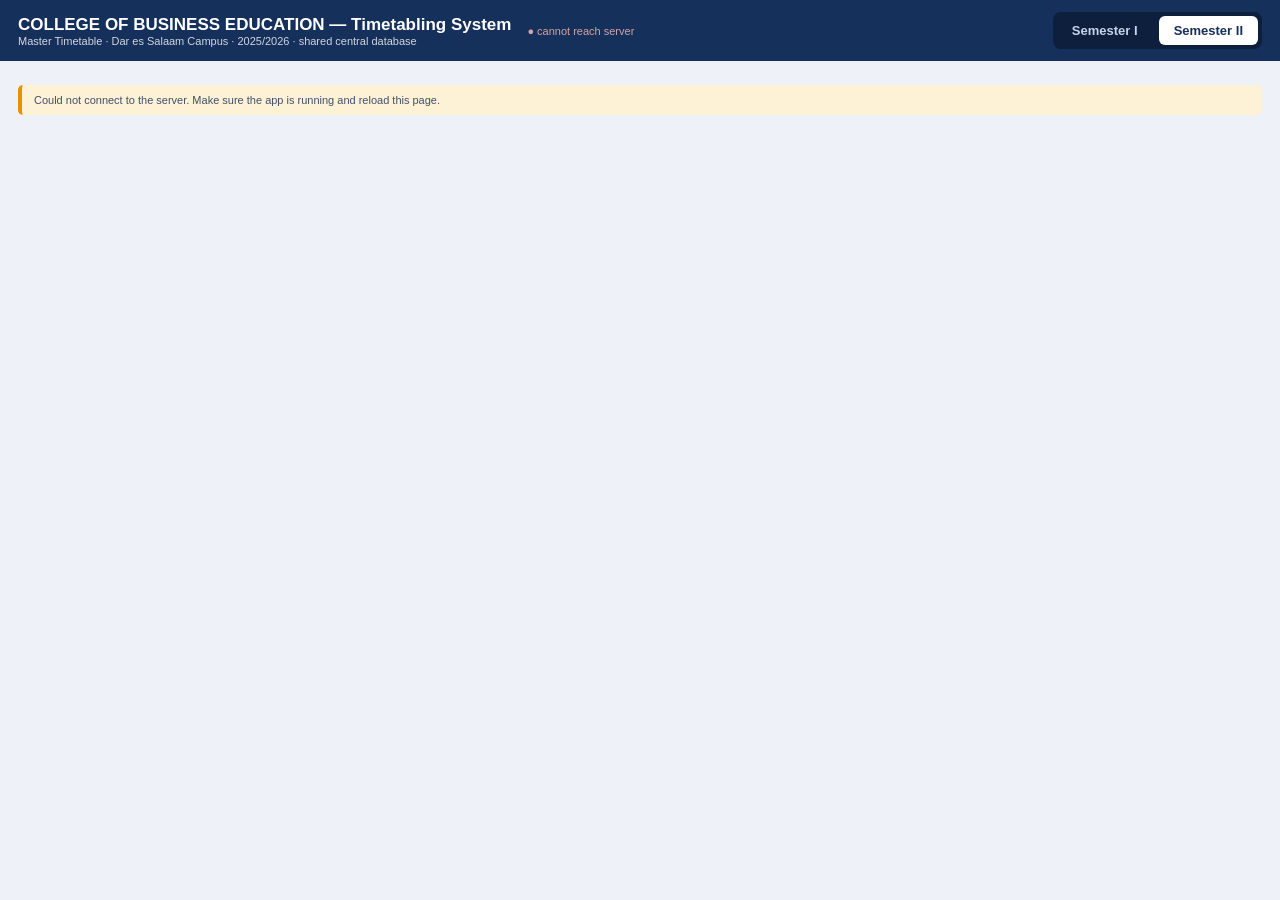
==== index.html @ a9199456 "Add files via upload" ====
<!DOCTYPE html><html lang="en"><head><meta charset="utf-8">
<meta name="viewport" content="width=device-width,initial-scale=1">
<title>CBE Timetabling System</title>
<link rel="stylesheet" href="style.css">
</head><body>
<header>
 <div><h1>COLLEGE OF BUSINESS EDUCATION — Timetabling System</h1>
 <div class="sub">Master Timetable · Dar es Salaam Campus · 2025/2026 · shared central database</div></div>
 <div id="status">connecting…</div>
 <div class="semtoggle"><button id="semI" onclick="setSem('I')">Semester I</button><button id="semII" onclick="setSem('II')">Semester II</button></div>
</header>
<nav id="nav"></nav>
<main>
 <div class="tab active" id="t-overview"></div>
 <div class="tab" id="t-timetable"></div>
 <div class="tab" id="t-sessions"></div>
 <div class="tab" id="t-instr"></div>
 <div class="tab" id="t-venue"></div>
 <div class="tab" id="t-workload"></div>
 <div class="tab" id="t-capacity"></div>
 <div class="tab" id="t-catalogue"></div>
 <div class="tab" id="t-streams"></div>
 <div class="tab" id="t-flags"></div>
 <div class="tab" id="t-reports"></div>
 <div class="tab" id="t-rules"></div>
 <div class="tab" id="t-data"></div>
</main>
<div class="overlay" id="overlay"><div class="modal" id="modal"></div></div>
<div class="toast" id="toast"></div>
<script src="app.js"></script>
</body></html>
---- style.css ----
:root{--navy:#16305c;--blue:#2e5496;--sky:#4f79c4;--lblue:#dce6f7;--line:#cdd6e8;--red:#e74c3c;--redbg:#fbe0dd;--amber:#e69100;--amberbg:#fdf1d6;--green:#2e8b57;--greenbg:#dff0e4;--vac:#f6f7fb;--grey:#e4e7ee}
*{box-sizing:border-box}html,body{margin:0}
body{font-family:Arial,Helvetica,sans-serif;color:#1c2431;background:#eef1f7;font-size:13px}
header{background:var(--navy);color:#fff;padding:12px 18px;display:flex;align-items:center;gap:16px;flex-wrap:wrap}
header h1{margin:0;font-size:17px;font-weight:700}
header .sub{opacity:.8;font-size:11px}
.semtoggle{margin-left:auto;display:flex;gap:6px;background:#0d1f3d;padding:4px;border-radius:8px}
.semtoggle button{background:none;border:none;color:#c6d3ea;padding:7px 15px;border-radius:6px;cursor:pointer;font-family:inherit;font-size:13px;font-weight:700}
.semtoggle button.on{background:#fff;color:var(--navy)}
#status{font-size:11px;opacity:.85}
nav{display:flex;flex-wrap:wrap;background:var(--blue);position:sticky;top:0;z-index:20}
nav button{background:none;border:none;color:#dce6f7;padding:11px 14px;cursor:pointer;font-size:13px;font-family:inherit}
nav button:hover{background:rgba(255,255,255,.12)}
nav button.active{background:#eef1f7;color:var(--navy);font-weight:700}
nav .badge{background:var(--red);color:#fff;border-radius:9px;padding:0 6px;font-size:10px;margin-left:5px}
main{padding:14px 18px;max-width:1560px}
.tab{display:none}.tab.active{display:block}
h2{color:var(--navy);font-size:16px;border-bottom:2px solid var(--lblue);padding-bottom:5px;margin-top:4px}
h3{color:var(--navy);font-size:13px;margin:14px 0 4px}
.cards{display:flex;flex-wrap:wrap;gap:10px;margin:12px 0}
.card{background:#fff;border:1px solid var(--line);border-radius:9px;padding:11px 15px;min-width:128px;flex:1}
.card .n{font-size:22px;font-weight:800;color:var(--navy)}.card .l{font-size:10px;color:#5a6474;margin-top:2px;text-transform:uppercase;letter-spacing:.4px}
.card.warn .n{color:var(--red)}.card.ok .n{color:var(--green)}
table{border-collapse:collapse;width:100%;background:#fff;margin:8px 0}
th,td{border:1px solid var(--line);padding:5px 7px;text-align:left;vertical-align:top}
th{background:var(--blue);color:#fff;font-size:11px}
tr:nth-child(even) td{background:#fafbfe}
.two{display:flex;gap:18px;flex-wrap:wrap}.two>div{flex:1;min-width:300px}
.wrap{overflow:auto}
.grid td{text-align:center;font-size:10px;white-space:pre-line;min-width:86px;line-height:1.25}
.vac{background:var(--vac)!important;color:#c3c8d4}.na{background:var(--grey)!important;color:#9aa2b1}
.occ{background:var(--greenbg)!important}
.foot td{background:var(--lblue)!important;font-weight:700;text-align:center}
.flag-amber{background:var(--amberbg)!important}.flag-red{background:var(--redbg)!important}
select,input[type=text],input[type=number]{font-family:inherit;font-size:13px;padding:6px 8px;border:1px solid var(--line);border-radius:6px;background:#fff;max-width:100%}
.btn{background:var(--blue);color:#fff;border:none;padding:7px 13px;border-radius:6px;cursor:pointer;font-family:inherit;font-size:12px;margin-right:6px}
.btn:hover{background:var(--navy)}.btn.sec{background:#eaeef6;color:var(--navy);border:1px solid var(--line)}
.btn.danger{background:var(--red)}.btn.small{padding:3px 8px;font-size:11px;margin:0}
.controls{margin:10px 0;display:flex;gap:8px;align-items:center;flex-wrap:wrap}
.note{font-size:11px;color:#41506a;background:#fff;border-left:4px solid var(--sky);padding:9px 12px;margin:10px 0;border-radius:5px}
.note.warn{border-left-color:var(--amber);background:var(--amberbg)}
.pill{display:inline-block;padding:1px 7px;border-radius:9px;font-size:10px;font-weight:700}
.pill.red{background:var(--redbg);color:#a3271b}.pill.amber{background:var(--amberbg);color:#8a5b00}.pill.ok{background:var(--greenbg);color:#1e6b3d}
.small{font-size:11px;color:#5a6474}
.overlay{display:none;position:fixed;inset:0;background:rgba(15,25,45,.5);z-index:50;align-items:flex-start;justify-content:center;padding:24px 12px;overflow:auto}
.overlay.show{display:flex}
.modal{background:#fff;border-radius:10px;max-width:580px;width:100%;padding:18px 20px;box-shadow:0 12px 40px rgba(0,0,0,.3)}
.modal h3{margin-top:0}
.frow{display:flex;gap:10px;margin-bottom:9px;flex-wrap:wrap}.frow>label{flex:1;min-width:130px;font-size:11px;color:#4a5568;display:flex;flex-direction:column;gap:3px}
.viol{background:var(--amberbg);border:1px solid #e9c46a;border-radius:7px;padding:9px 11px;margin:8px 0;font-size:12px}
.viol b{color:#8a5b00}.viol ul{margin:5px 0 0;padding-left:18px}.viol li{margin:2px 0}.viol li.hard{color:#a3271b;font-weight:600}
.tag{display:inline-block;background:var(--lblue);color:var(--navy);border-radius:5px;padding:1px 6px;font-size:10px;margin-left:4px}
.toast{position:fixed;bottom:16px;left:50%;transform:translateX(-50%);background:#222f45;color:#fff;padding:10px 16px;border-radius:8px;font-size:12px;z-index:80;opacity:0;transition:opacity .2s;max-width:90%}
.toast.show{opacity:1}
@media(max-width:640px){header h1{font-size:15px}main{padding:10px}.card{min-width:44%}}
@media print{nav,.semtoggle,#status,.noprint{display:none!important}header{background:#fff;color:#000}body{background:#fff}.card{border-color:#999}main{max-width:none;padding:0}h2,h3,h4{color:#000!important}}
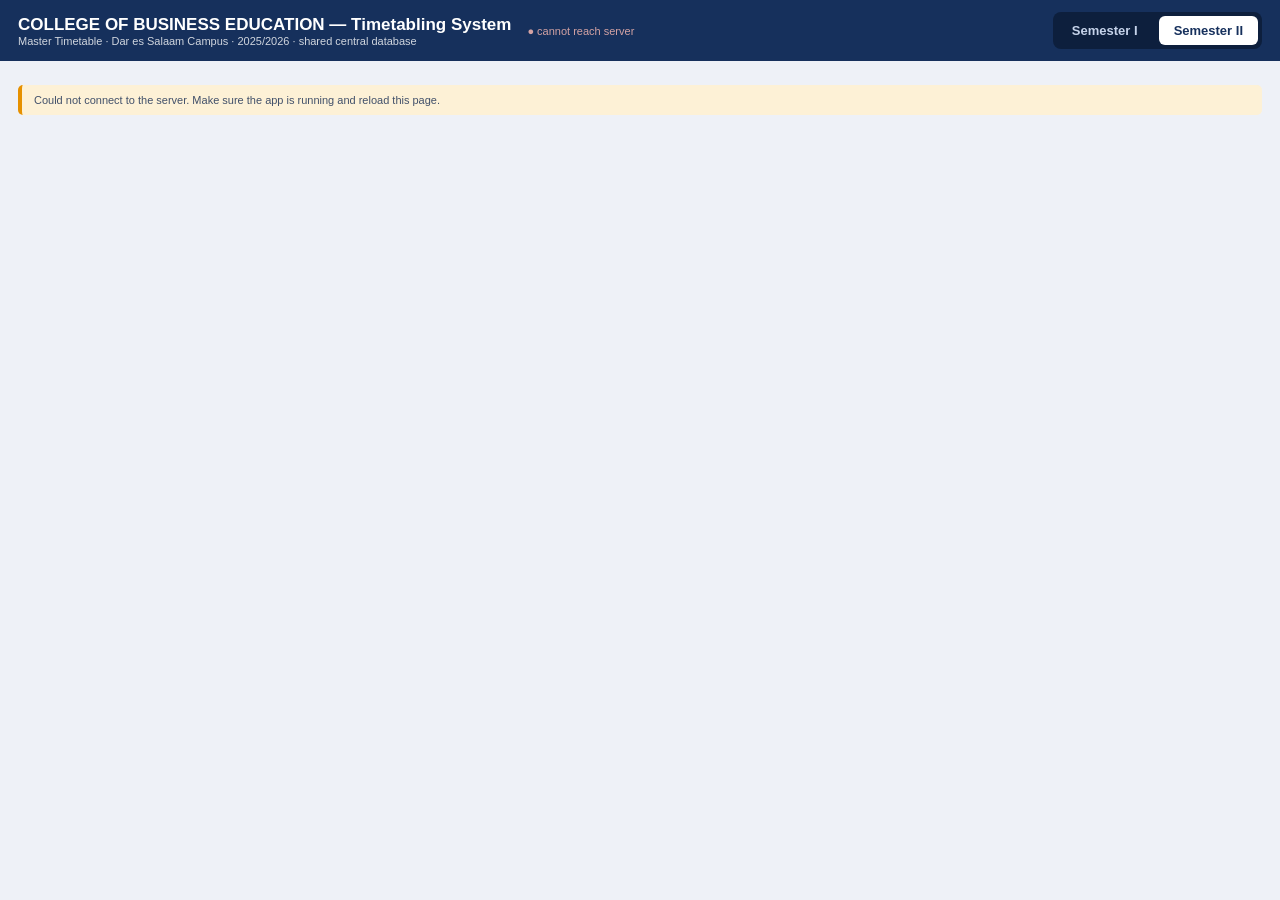
==== commit 5b2e1ea5: "Add files via upload" ====
--- a/index.html
+++ b/index.html
@@ -5,7 +5,7 @@
 </head><body>
 <header>
  <div><h1>COLLEGE OF BUSINESS EDUCATION — Timetabling System</h1>
- <div class="sub">Master Timetable · Dar es Salaam Campus · 2025/2026 · shared central database</div></div>
+ <div class="sub">Master Timetable · Dar es Salaam Campus · <span id="acadyear">2025/2026</span> · shared central database</div></div>
  <div id="status">connecting…</div>
  <div class="semtoggle"><button id="semI" onclick="setSem('I')">Semester I</button><button id="semII" onclick="setSem('II')">Semester II</button></div>
 </header>
@@ -15,6 +15,7 @@
  <div class="tab" id="t-timetable"></div>
  <div class="tab" id="t-sessions"></div>
  <div class="tab" id="t-instr"></div>
+ <div class="tab" id="t-progtt"></div>
  <div class="tab" id="t-venue"></div>
  <div class="tab" id="t-workload"></div>
  <div class="tab" id="t-capacity"></div>
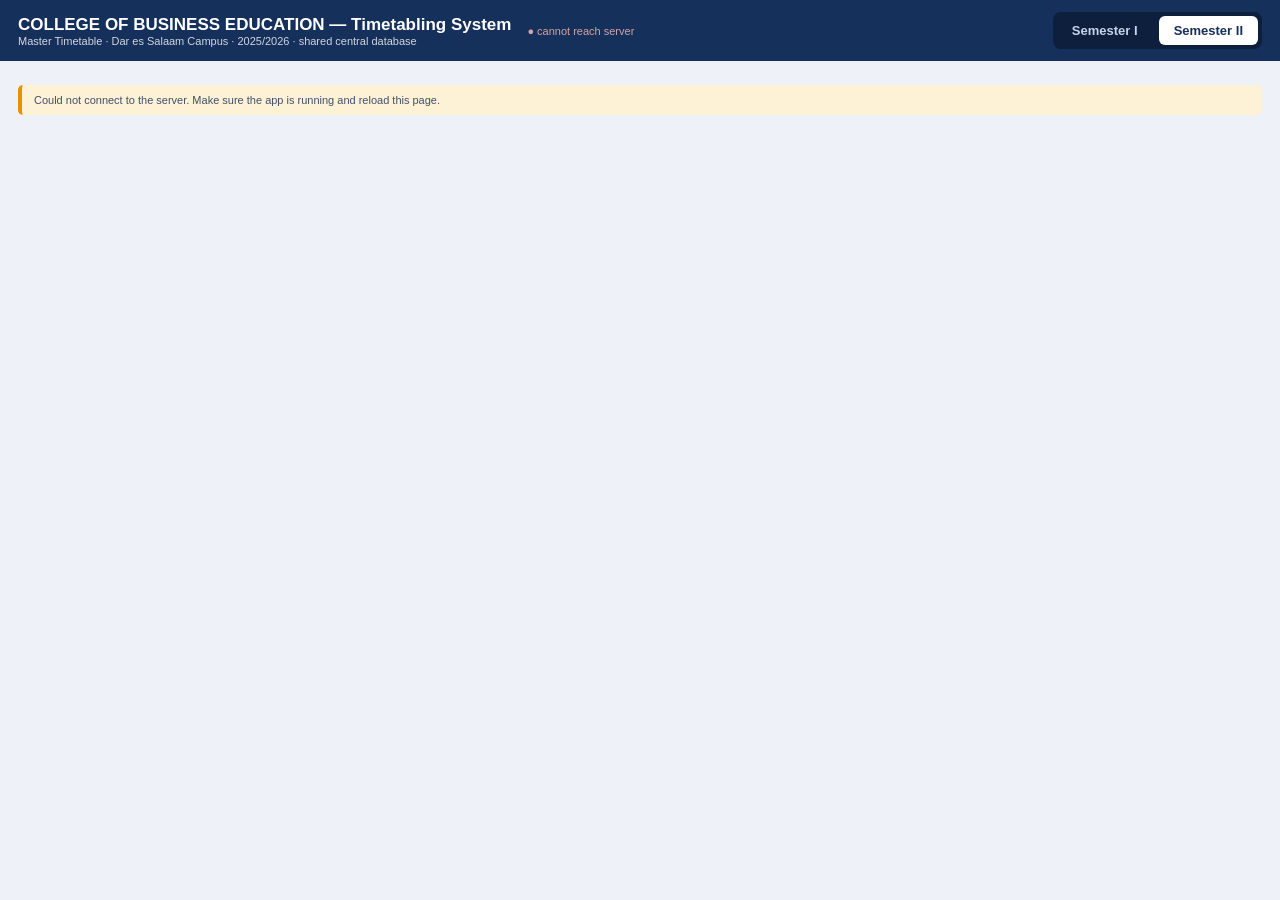
==== commit 248fcca4: "Add files via upload" ====
--- a/index.html
+++ b/index.html
@@ -7,6 +7,7 @@
  <div><h1>COLLEGE OF BUSINESS EDUCATION — Timetabling System</h1>
  <div class="sub">Master Timetable · Dar es Salaam Campus · <span id="acadyear">2025/2026</span> · shared central database</div></div>
  <div id="status">connecting…</div>
+ <button id="adminbtn" onclick="adminToggle()" style="display:none;background:#33507f;color:#fff;border:0;border-radius:6px;padding:6px 12px;cursor:pointer;font-size:12px"></button>
  <div class="semtoggle"><button id="semI" onclick="setSem('I')">Semester I</button><button id="semII" onclick="setSem('II')">Semester II</button></div>
 </header>
 <nav id="nav"></nav>
